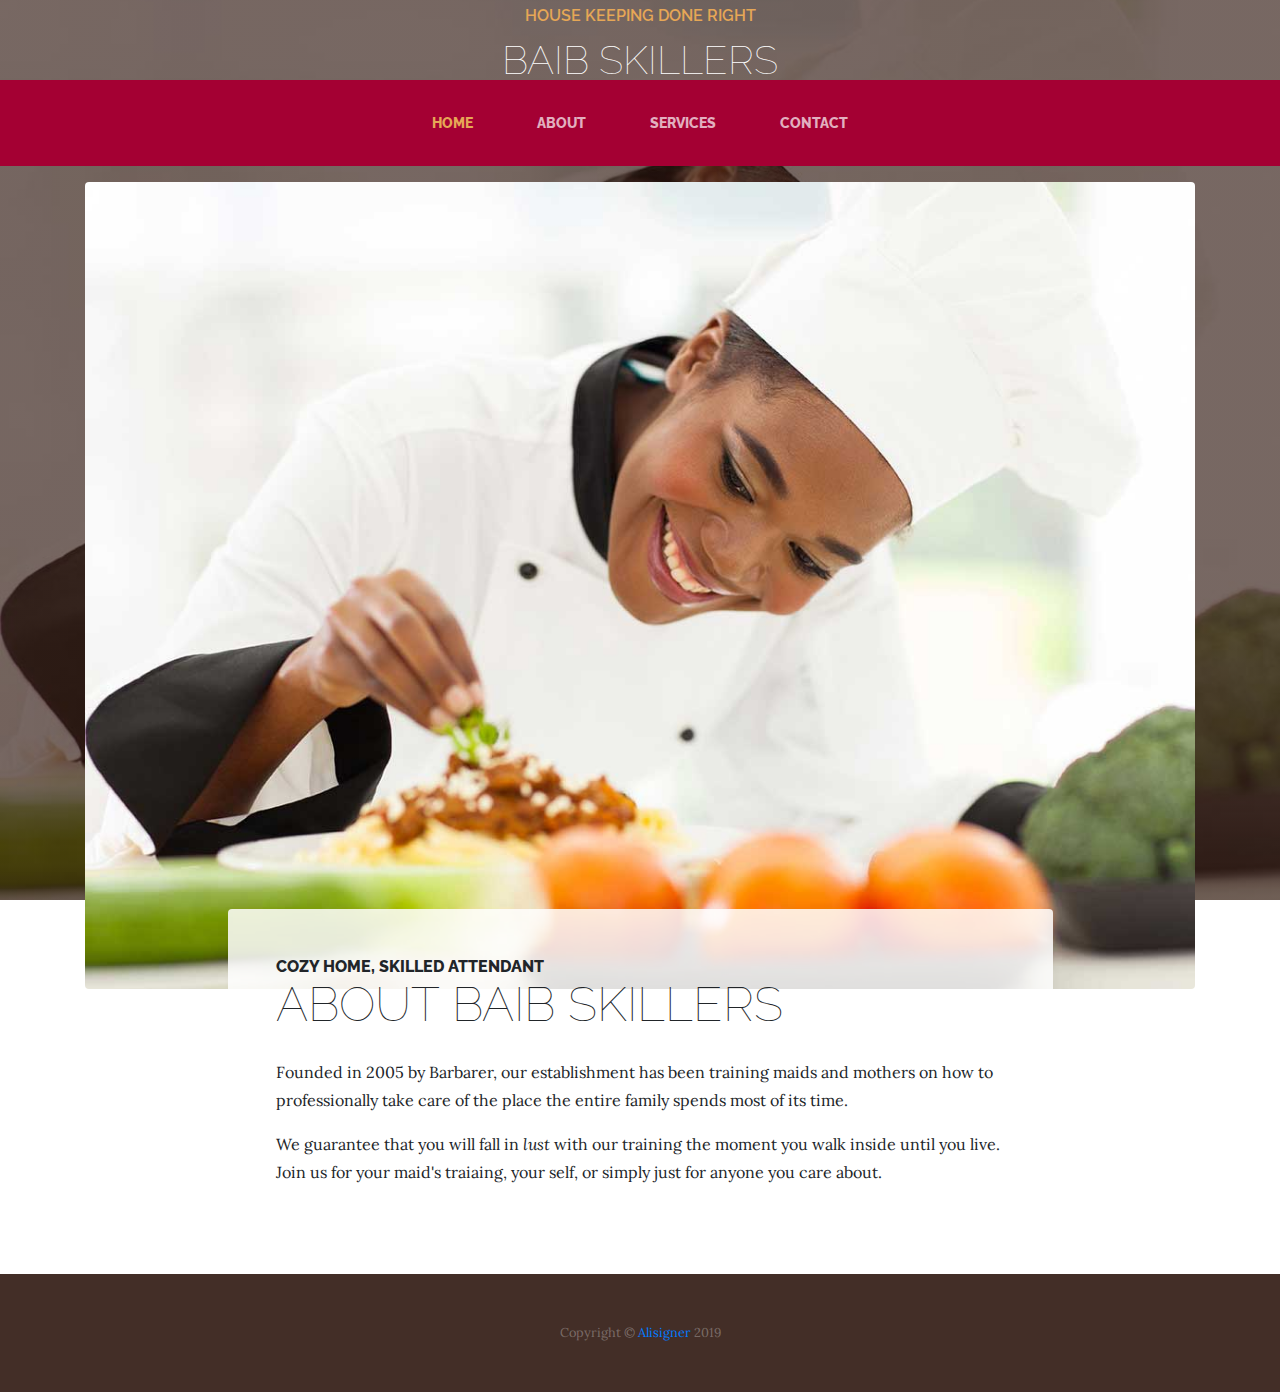
==== about.html @ b8b22971 "Add app files" ====
<!DOCTYPE html>
<html lang="en">

<head>

  <meta charset="utf-8">
  <meta name="viewport" content="width=device-width, initial-scale=1, shrink-to-fit=no">
  <meta name="description" content="">
  <meta name="author" content="">

  <title>Baib</title>

  <!-- Bootstrap core CSS -->
  <link href="vendor/bootstrap/css/bootstrap.min.css" rel="stylesheet">

  <!-- Custom fonts for this template -->
  <link href="https://fonts.googleapis.com/css?family=Raleway:100,100i,200,200i,300,300i,400,400i,500,500i,600,600i,700,700i,800,800i,900,900i" rel="stylesheet">
  <link href="https://fonts.googleapis.com/css?family=Lora:400,400i,700,700i" rel="stylesheet">

  <!-- Custom styles for this template -->
  <link href="css/business-casual.css" rel="stylesheet">

</head>

<body>

  <h1 class="site-heading text-center text-white d-none d-lg-block">
    <span class="site-heading-upper text-primary mb-3">House Keeping done right</span>
    <span class="site-heading-lower">Baib Skillers</span>
  </h1>

  <!-- Navigation -->
  <nav class="navbar navbar-expand-lg navbar-dark py-lg-4" id="mainNav">
    <div class="container">
      <a class="navbar-brand text-uppercase text-expanded font-weight-bold d-lg-none" href="#">Baib skillers</a>
      <button class="navbar-toggler" type="button" data-toggle="collapse" data-target="#navbarResponsive" aria-controls="navbarResponsive" aria-expanded="false" aria-label="Toggle navigation">
        <span class="navbar-toggler-icon"></span>
      </button>
      <div class="collapse navbar-collapse" id="navbarResponsive">
        <ul class="navbar-nav mx-auto">
          <li class="nav-item active px-lg-4">
            <a class="nav-link text-uppercase text-expanded" href="index.html">Home
              <span class="sr-only">(current)</span>
            </a>
          </li>
          <li class="nav-item px-lg-4">
            <a class="nav-link text-uppercase text-expanded" href="about.html">About</a>
          </li>
          <li class="nav-item px-lg-4">
            <a class="nav-link text-uppercase text-expanded" href="services.html">Services</a>
          </li>
          <li class="nav-item px-lg-4">
            <a class="nav-link text-uppercase text-expanded" href="contact.html">Contact</a>
          </li>
        </ul>
      </div>
    </div>
  </nav>

  <section class="page-section about-heading">
    <div class="container">
      <img class="img-fluid rounded about-heading-img mb-3 mb-lg-0" src="img/about.jpg" alt="">
      <div class="about-heading-content">
        <div class="row">
          <div class="col-xl-9 col-lg-10 mx-auto">
            <div class="bg-faded rounded p-5">
              <h2 class="section-heading mb-4">
                <span class="section-heading-upper">Cozy Home, Skilled attendant</span>
                <span class="section-heading-lower">About Baib Skillers</span>
              </h2>
              <p>Founded in 2005 by Barbarer, our establishment has been training maids and mothers on how to professionally take care of the place the entire family spends most of its time.</p>
              <p class="mb-0">We guarantee that you will fall in <em>lust</em> with our training the moment you walk inside until you live. Join us for your maid's traiaing, your self, or simply just for anyone you care about.</p>
            </div>
          </div>
        </div>
      </div>
    </div>
  </section>

  <footer class="footer text-faded text-center py-5">
    <div class="container">
      <p class="m-0 small">Copyright &copy; <a href="#"> Alisigner </a> 2019</p>
  </footer>

  <!-- Bootstrap core JavaScript -->
  <script src="vendor/jquery/jquery.min.js"></script>
  <script src="vendor/bootstrap/js/bootstrap.bundle.min.js"></script>

</body>

</html>
---- css/business-casual.css ----
/*!
 * Start Bootstrap - Business Casual v5.0.3 (https://startbootstrap.com/template-overviews/business-casual)
 * Copyright 2013-2019 Start Bootstrap
 * Licensed under MIT (https://github.com/BlackrockDigital/startbootstrap-business-casual/blob/master/LICENSE)
 */

body {
  font-family: 'Lora';
  background: -webkit-gradient(linear, left top, left bottom, from(rgba(47, 23, 15, 0.65))), url("../img/about.jpg");
  background: linear-gradient(rgba(47, 23, 15, 0.65)), url("../img/about.jpg");
  background-attachment: fixed;
  background-position: center;
  background-size: cover;
}

h1,
h2,
h3,
h4,
h5,
h6 {
  font-family: 'Raleway';
}

p {
  line-height: 1.75;
}

.text-faded {
  color: rgba(255, 255, 255, 0.3);
}

.site-heading {
  margin-top: 0.5rem;
  margin-bottom: 0.0rem;
  text-transform: uppercase;
  line-height: 1;
  font-family: 'Raleway';
}

.site-heading .site-heading-upper {
  display: block;
  font-size: 1rem;
  font-weight: 600;
}

.site-heading .site-heading-lower {
  font-size: 2.5rem;
  font-weight: 100;
  line-height: 2rem;
}

.page-section {
  margin-top: 1rem;
  margin-bottom: 2.5rem;
}

.section-heading {
  text-transform: uppercase;
}

.section-heading .section-heading-upper {
  display: block;
  font-size: 1rem;
  font-weight: 800;
}

.section-heading .section-heading-lower {
  display: block;
  font-size: 3rem;
  font-weight: 100;
}

.bg-faded {
  background-color: rgba(255, 255, 255, 0.85);
}

#mainNav {
  background-color:  #a40033;
  font-family: 'Raleway';
}

#mainNav .navbar-brand {
  color: #e6a756;
}

#mainNav .navbar-nav .nav-item .nav-link {
  color: rgba(255, 255, 255, 0.7);
  font-weight: 800;
}

#mainNav .navbar-nav .nav-item.active .nav-link {
  color: #e6a756;
}

@media (min-width: 992px) {
  #mainNav .navbar-nav .nav-item .nav-link {
    font-size: 0.9rem;
  }
  #mainNav .navbar-nav .nav-item .nav-link:hover {
    color: rgba(255, 255, 255, 0.4);
  }
  #mainNav .navbar-nav .nav-item.active .nav-link:hover {
    color: #e6a756;
  }
}

.btn-xl {
  font-weight: 700;
  font-size: 0.8rem;
  padding-top: 1.5rem;
  padding-bottom: 1.5rem;
  padding-left: 2rem;
  padding-right: 2rem;
}

.intro {
  position: relative;
}

@media (min-width: 992px) {
  .intro .intro-img {
    width: 75%;
    float: right;
  }
  .intro .intro-text {
    left: 0;
    width: 60%;
    margin-top: 3rem;
    position: absolute;
  }
  .intro .intro-text .intro-button {
    width: 100%;
    left: 0;
    position: absolute;
    bottom: -2rem;
  }
}

@media (min-width: 1200px) {
  .intro .intro-text {
    width: 45%;
  }
}

.cta {
  padding-top: 5rem;
  padding-bottom: 5rem;
  background-color: rgba(230, 167, 86, 0.9);
}

.cta .cta-inner {
  position: relative;
  padding: 3rem;
  margin: 0.5rem;
  background-color: rgba(255, 255, 255, 0.85);
}

.cta .cta-inner:before {
  border-radius: 0.5rem;
  content: '';
  position: absolute;
  top: -0.5rem;
  bottom: -0.5rem;
  left: -0.5rem;
  right: -0.5rem;
  border: 0.25rem solid rgba(255, 255, 255, 0.85);
}

@media (min-width: 992px) {
  .about-heading .about-heading-img {
    position: relative;
    z-index: 0;
  }
  .about-heading .about-heading-content {
    margin-top: -5rem;
    position: relative;
    z-index: 1;
  }
}

@media (min-width: 992px) {
  .product-item .product-item-title {
    position: relative;
    z-index: 1;
    margin-bottom: -3rem;
  }
  .product-item .product-item-img {
    position: relative;
    z-index: 0;
    max-width: 60vw;
  }
  .product-item .product-item-description {
    position: relative;
    z-index: 1;
    margin-top: -3rem;
    max-width: 50vw;
  }
}

.list-hours {
  font-size: 0.9rem;
}

.list-hours .list-hours-item {
  border-bottom: 1px solid rgba(230, 167, 86, 0.5);
  padding-bottom: .25rem;
  margin-bottom: 1rem;
  font-style: italic;
}

.list-hours .list-hours-item.today {
  font-weight: bold;
  color: #e6a756;
}

@media (min-width: 992px) {
  .list-hours {
    width: 50%;
    font-size: 1.1rem;
  }
}

.address strong {
  font-size: 1.2rem;
}

.footer {
  background-color: rgba(47, 23, 15, 0.9);
}

.text-primary {
  color: #e6a756 !important;
}

.bg-primary {
  background-color: #e6a756 !important;
}

.btn {
  -webkit-box-shadow: 0px 3px 3px 0px rgba(33, 37, 41, 0.1);
  box-shadow: 0px 3px 3px 0px rgba(33, 37, 41, 0.1);
}

.btn-primary {
  background-color: #e6a756;
  border-color: #e6a756;
}

.btn-primary:hover, .btn-primary:focus, .btn-primary:active {
  background-color: #df902a;
  border-color: #df902a;
}

.font-weight-light {
  font-weight: 100 !important;
}
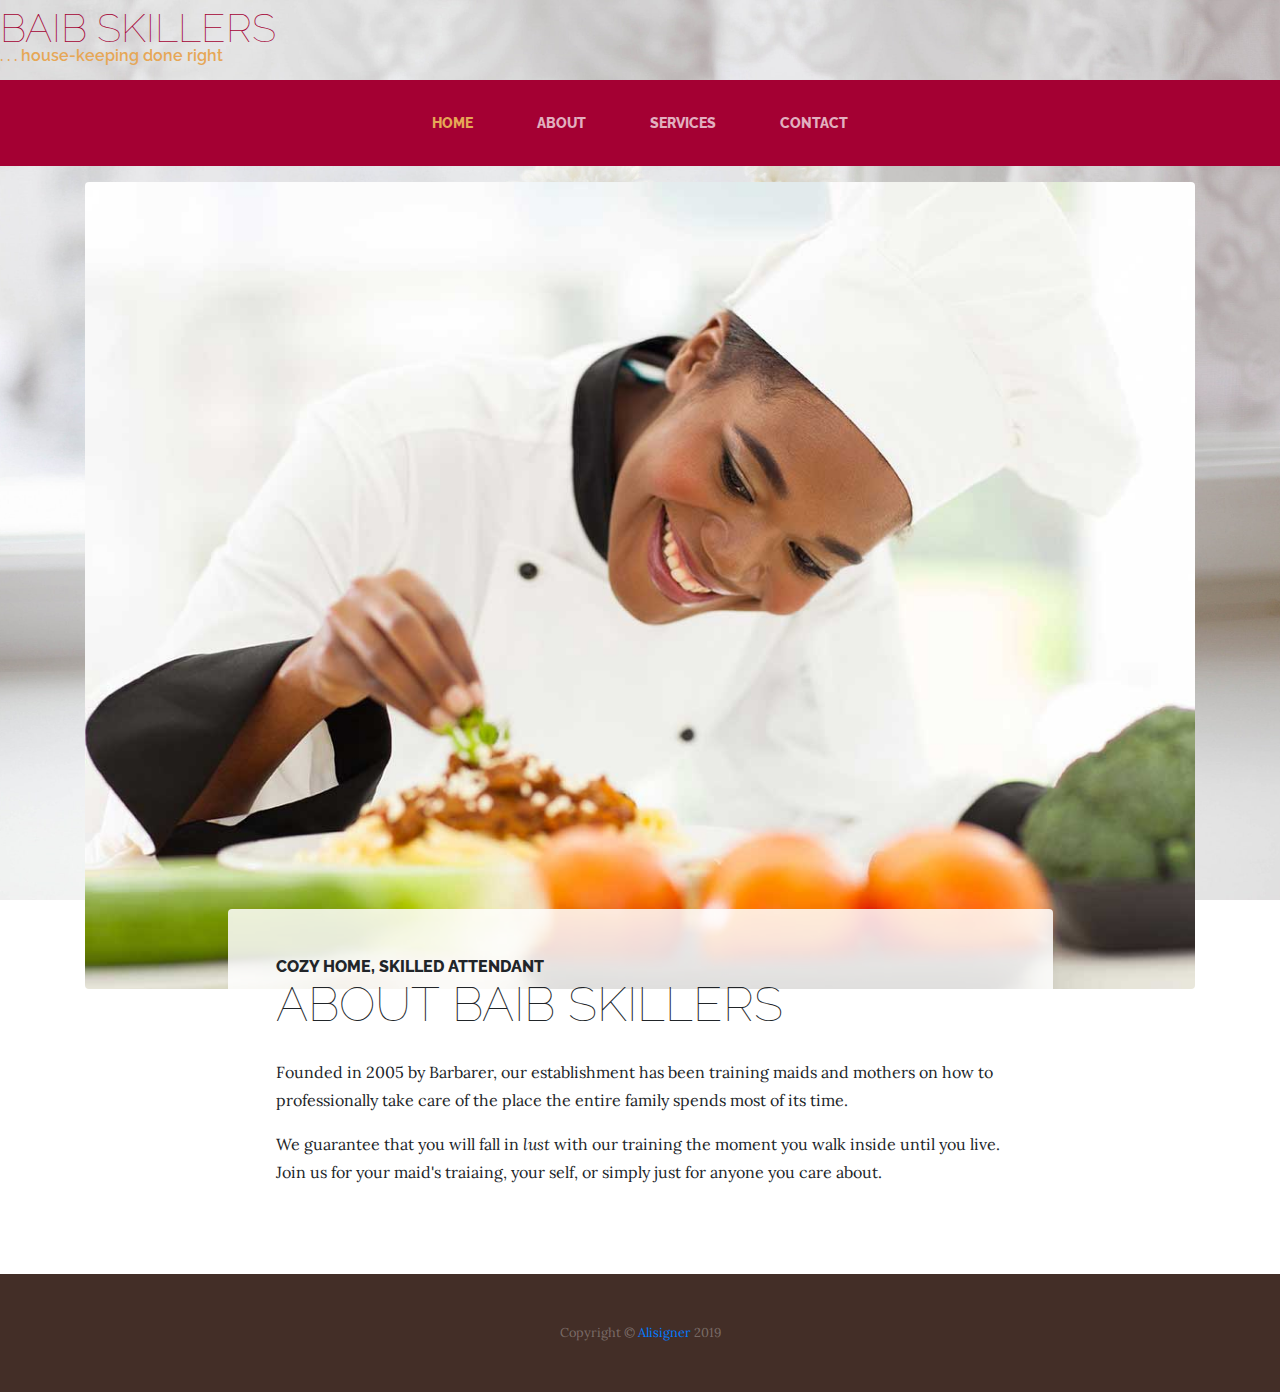
==== commit a6431a7b: "edit index" ====
--- a/about.html
+++ b/about.html
@@ -24,9 +24,9 @@
 
 <body>
 
-  <h1 class="site-heading text-center text-white d-none d-lg-block">
-    <span class="site-heading-upper text-primary mb-3">House Keeping done right</span>
-    <span class="site-heading-lower">Baib Skillers</span>
+  <h1 class="site-heading  text-white d-none d-lg-block">
+    <span class="site-heading-lower txt-collor">Baib Skillers</span>
+    <span class="site-heading-upper text-primary mb-3" style="text-transform:lowercase; margin-right-right: 10px; ">  . . .  House-Keeping done right</span>
   </h1>
 
   <!-- Navigation -->
--- a/css/business-casual.css
+++ b/css/business-casual.css
@@ -6,8 +6,8 @@
 
 body {
   font-family: 'Lora';
-  background: -webkit-gradient(linear, left top, left bottom, from(rgba(47, 23, 15, 0.65))), url("../img/about.jpg");
-  background: linear-gradient(rgba(47, 23, 15, 0.65)), url("../img/about.jpg");
+  background: -webkit-gradient(linear, left top, left bottom, from(rgba(00, 00, 00, 0))), url("../img/newpic.jpg");
+  background: linear-gradient(rgba(00, 00, 00, 0)), url("../img/newpic.jpg");
   background-attachment: fixed;
   background-position: center;
   background-size: cover;
@@ -255,3 +255,7 @@
 .font-weight-light {
   font-weight: 100 !important;
 }
+
+.txt-collor{
+  color: #a40033;
+}
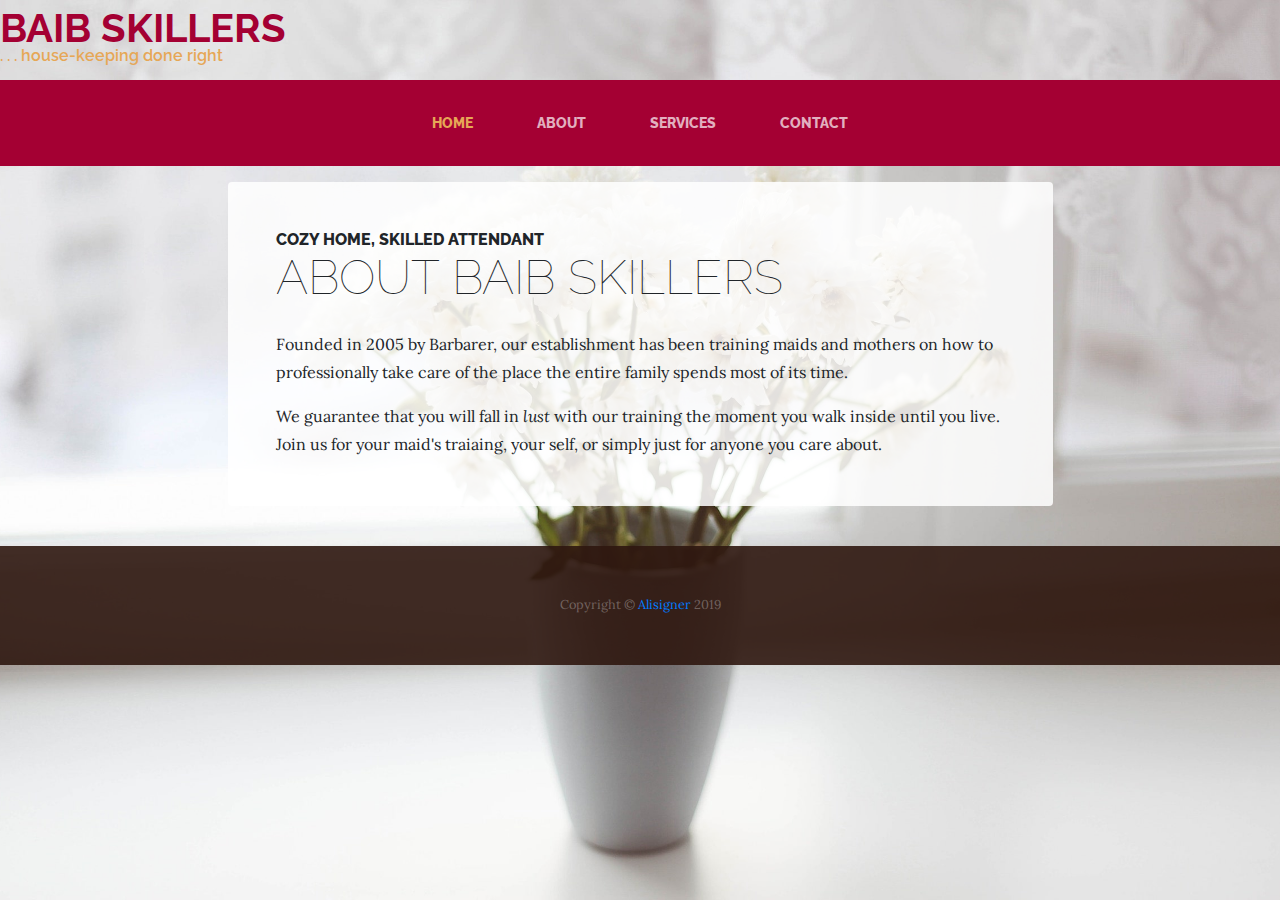
==== commit a3a50d8c: "edit index" ====
--- a/about.html
+++ b/about.html
@@ -59,7 +59,7 @@
 
   <section class="page-section about-heading">
     <div class="container">
-      <img class="img-fluid rounded about-heading-img mb-3 mb-lg-0" src="img/about.jpg" alt="">
+      <!-- <img class="img-fluid rounded about-heading-img mb-3 mb-lg-0" src="img/about.jpg" alt=""> -->
       <div class="about-heading-content">
         <div class="row">
           <div class="col-xl-9 col-lg-10 mx-auto">
--- a/css/business-casual.css
+++ b/css/business-casual.css
@@ -46,7 +46,7 @@
 
 .site-heading .site-heading-lower {
   font-size: 2.5rem;
-  font-weight: 100;
+  /*font-weight: 100;*/
   line-height: 2rem;
 }
 
@@ -173,7 +173,7 @@
     z-index: 0;
   }
   .about-heading .about-heading-content {
-    margin-top: -5rem;
+    margin-top: 1rem;
     position: relative;
     z-index: 1;
   }
@@ -258,4 +258,40 @@
 
 .txt-collor{
   color: #a40033;
-}
+  font-weight: bolder;
+}
+
+.pb{
+  padding-bottom: 1rem;
+}
+.sv-txt{
+  color: #a40033;
+
+
+}
+a.sv-txt:hover{
+  text-decoration-style : none;
+}
+
+.ck{
+
+}
+
+.ck a:hover{
+  text-decoration-style : none;
+  text-underline-position: none;
+}
+
+.pophead{
+  background-color: white;
+  color: blue;
+}
+
+.popbody{
+  background-color: white;
+
+}
+
+.poppad{
+  padding: 8px;
+}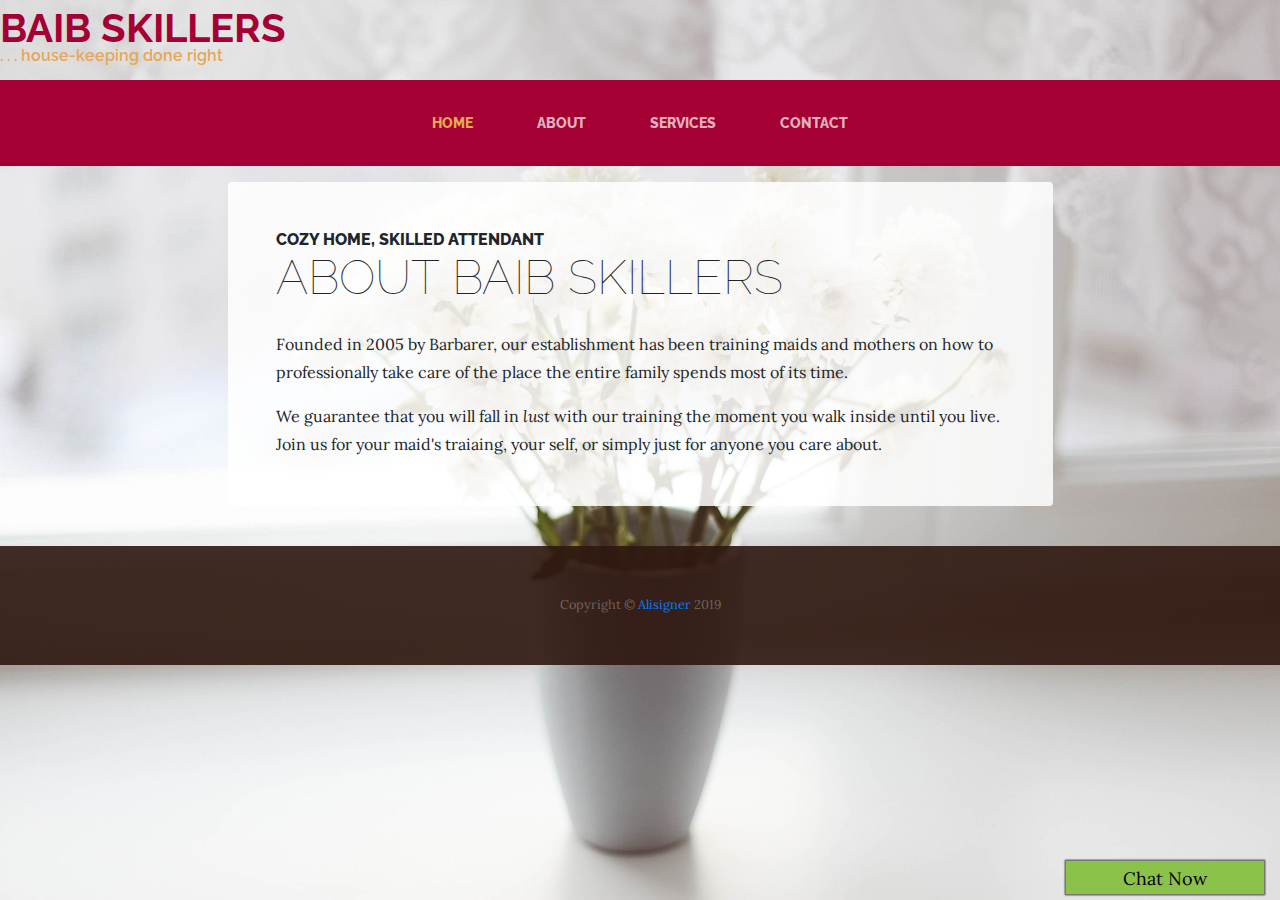
==== commit d45b9c88: "edit site" ====
--- a/about.html
+++ b/about.html
@@ -19,6 +19,8 @@
 
   <!-- Custom styles for this template -->
   <link href="css/business-casual.css" rel="stylesheet">
+  <link href="css/chat.css" rel="stylesheet">
+
 
 </head>
 
@@ -76,6 +78,12 @@
       </div>
     </div>
   </section>
+  <div class="chat-box finger">
+<div class="chat-closed"> Chat Now </div>
+<div class="chat-header hide"><div class="box"></div>Online Support</div>
+<div class="chat-content hide">
+</div>
+</div>
 
   <footer class="footer text-faded text-center py-5">
     <div class="container">
@@ -85,6 +93,13 @@
   <!-- Bootstrap core JavaScript -->
   <script src="vendor/jquery/jquery.min.js"></script>
   <script src="vendor/bootstrap/js/bootstrap.bundle.min.js"></script>
+  <script src="vendor/jquery/jquery.min.js"></script>
+  <script src="main.js"></script>
+
+  <script type="text/javascript">
+ $(document).ready(function(){
+   chatfun();});
+</script>
 
 </body>
 
--- a/css/chat.css
+++ b/css/chat.css
@@ -0,0 +1,54 @@
+.chat-box {
+    position:fixed;
+    right:15px;
+    bottom:5px;
+    box-shadow:0 0 0.1em #000;
+}
+
+.chat-closed {
+    width: 200px;
+    height: 35px;
+    background: #8bc34a;
+    line-height: 35px;
+    font-size: 18px;
+    text-align: center;
+    border:1px solid #777;
+    color: #000;
+}
+
+.chat-header {
+    width: 200px;
+    height: 35px;
+    background: #8bc34a;
+    line-height: 33px;
+    text-indent: 20px;
+    border:1px solid #777;
+    border-bottom:none;
+}
+
+.chat-content{
+    width:200px;
+    height:300px;
+    background:#ffffff;
+    border:1px solid #777;
+    overflow-y:auto;
+    word-wrap: break-word;
+}
+
+.box{
+    width:10px;
+    height:10px;
+    background:green;
+    float:left;
+    position:relative;
+    top: 11px;
+    left: 10px;
+    border:1px solid #ededed;
+}
+
+.hide {
+    display:none;
+}
+.finger:hover{
+    cursor: pointer;
+}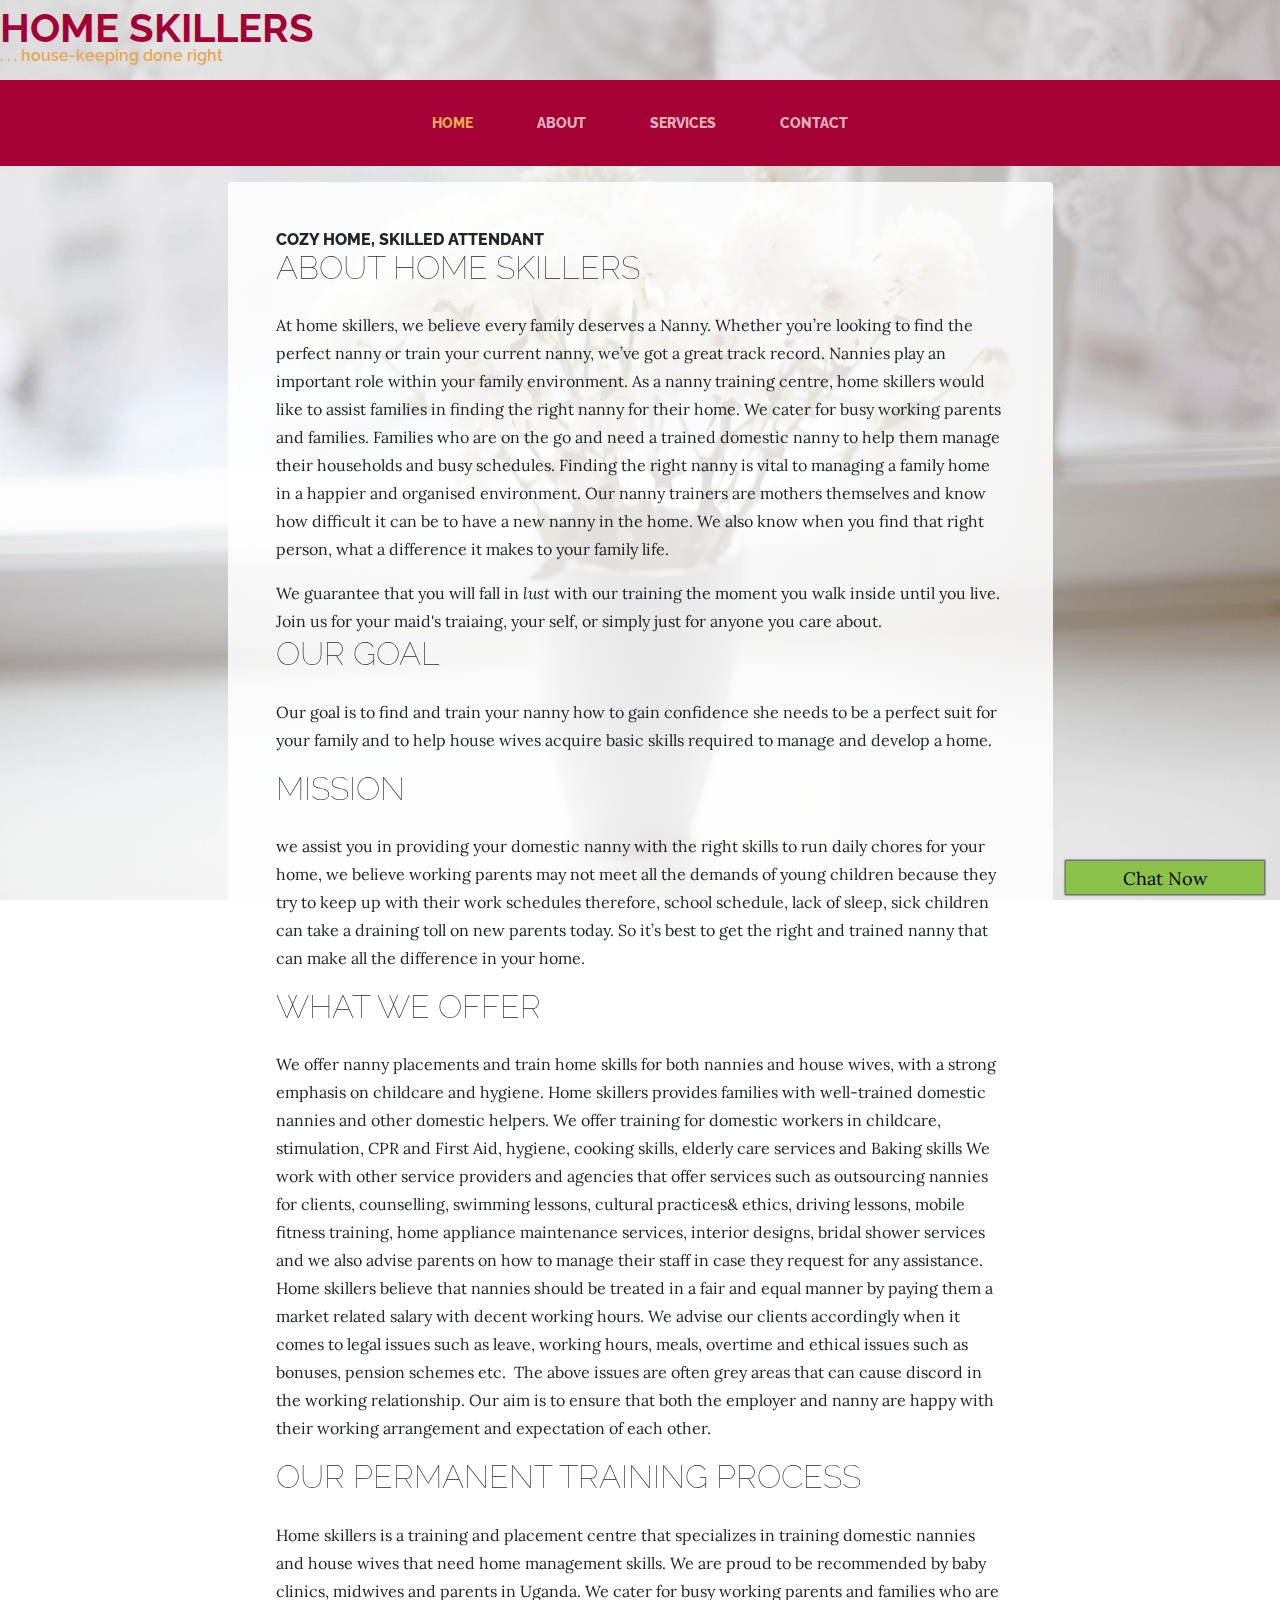
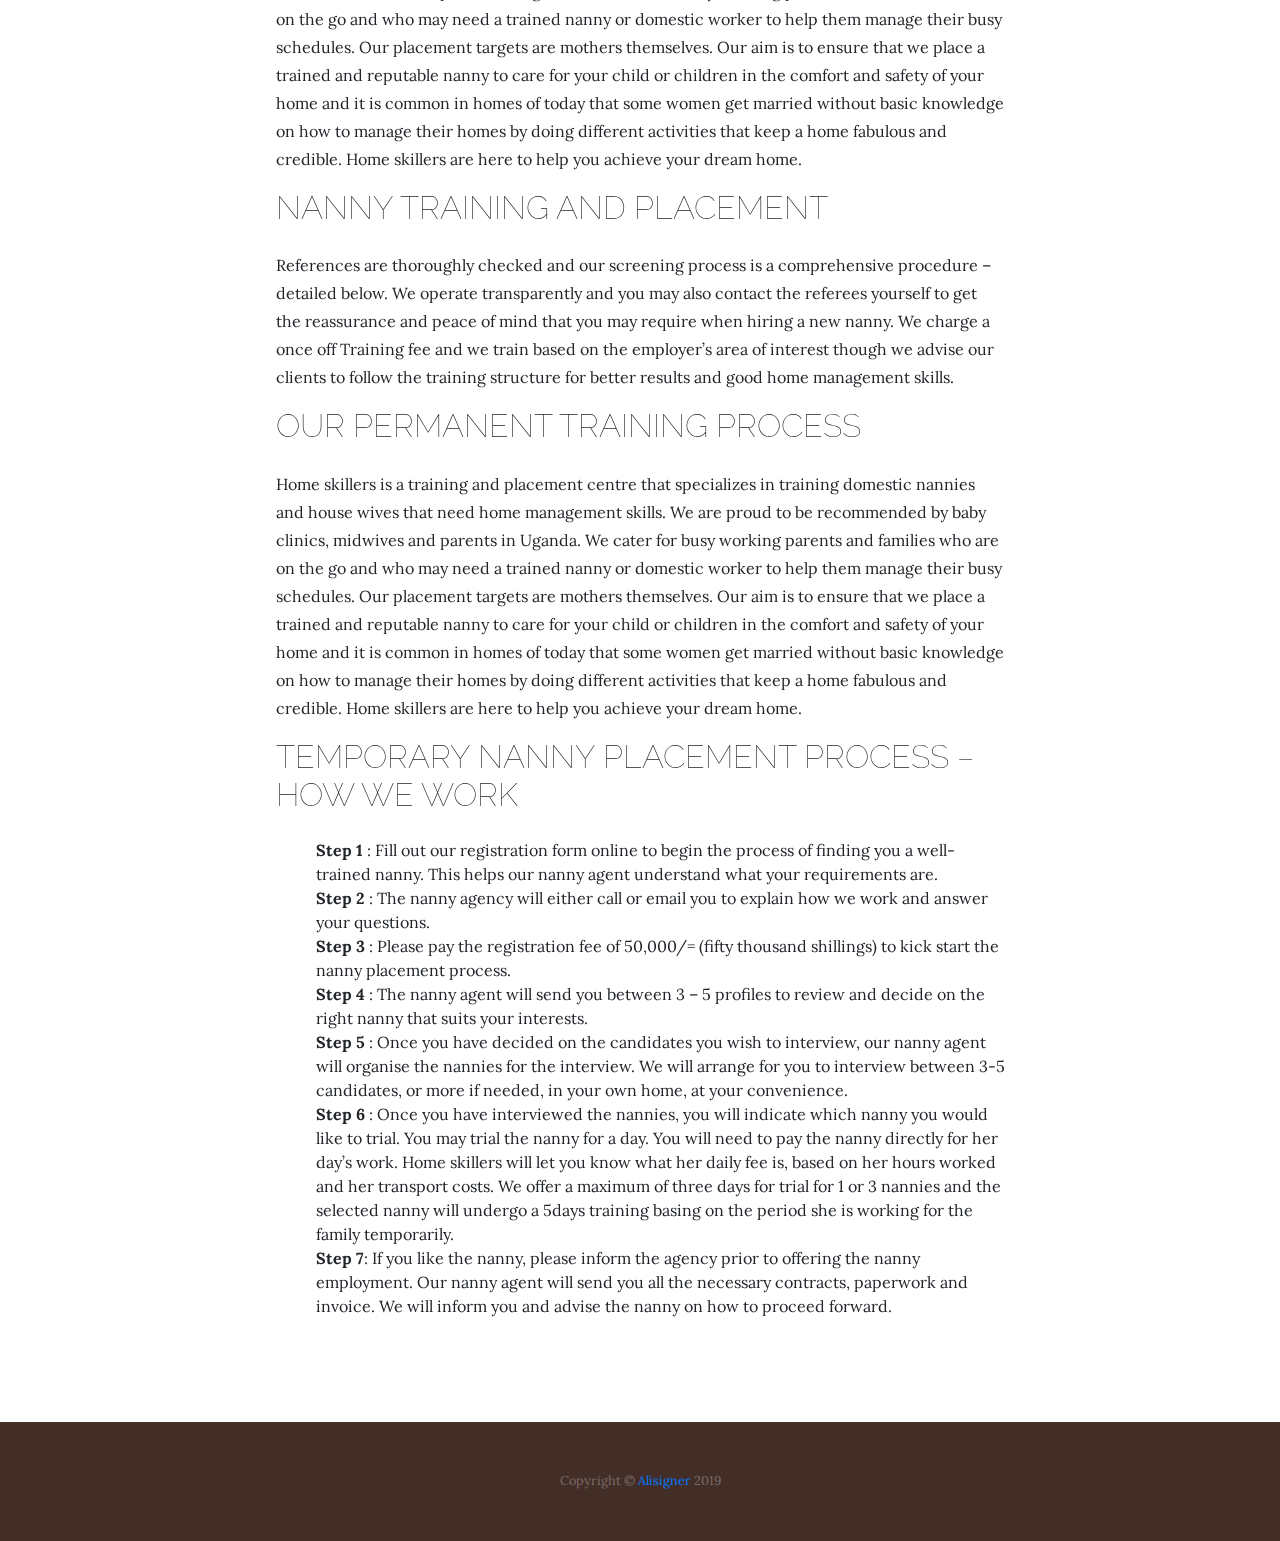
==== commit 6656c088: "Add updates" ====
--- a/about.html
+++ b/about.html
@@ -8,7 +8,7 @@
   <meta name="description" content="">
   <meta name="author" content="">
 
-  <title>Baib</title>
+  <title>Home Skillers | About</title>
 
   <!-- Bootstrap core CSS -->
   <link href="vendor/bootstrap/css/bootstrap.min.css" rel="stylesheet">
@@ -27,7 +27,7 @@
 <body>
 
   <h1 class="site-heading  text-white d-none d-lg-block">
-    <span class="site-heading-lower txt-collor">Baib Skillers</span>
+    <span class="site-heading-lower txt-collor">Home Skillers</span>
     <span class="site-heading-upper text-primary mb-3" style="text-transform:lowercase; margin-right-right: 10px; ">  . . .  House-Keeping done right</span>
   </h1>
 
@@ -68,10 +68,106 @@
             <div class="bg-faded rounded p-5">
               <h2 class="section-heading mb-4">
                 <span class="section-heading-upper">Cozy Home, Skilled attendant</span>
-                <span class="section-heading-lower">About Baib Skillers</span>
-              </h2>
-              <p>Founded in 2005 by Barbarer, our establishment has been training maids and mothers on how to professionally take care of the place the entire family spends most of its time.</p>
+                <span class="section-heading-lower">About Home Skillers</span>
+              </h2>
+              <p>At home skillers, we believe every family deserves a Nanny. Whether you’re looking to find the perfect nanny or train your current nanny, we’ve got a great track record.
+Nannies play an important role within your family environment. As a nanny training centre, home skillers would like to assist families in finding the right nanny for their home. We cater for busy working parents and families. Families who are on the go and need a trained domestic nanny to help them manage their households and busy schedules.
+Finding the right nanny is vital to managing a family home in a happier and organised environment.
+Our nanny trainers are mothers themselves and know how difficult it can be to have a new nanny in the home. We also know when you find that right person, what a difference it makes to your family life.</p>
               <p class="mb-0">We guarantee that you will fall in <em>lust</em> with our training the moment you walk inside until you live. Join us for your maid's traiaing, your self, or simply just for anyone you care about.</p>
+
+              <h2 class="section-heading mb-4">
+                <span class="section-heading-lower">Our goal</span>
+              </h2>
+                <p>
+                  Our goal is to find and train your nanny how to gain confidence she needs to be a perfect suit for your family and to help house wives acquire basic skills required to manage and develop a home.
+                </p>
+
+                <h2 class="section-heading mb-4">
+                <span class="section-heading-lower">Mission</span>
+              </h2>
+
+              <p>
+                we  assist you in providing your domestic nanny with the right skills to run daily chores for your home, we believe  working parents may not meet all the demands of young children because they try to keep up with their work schedules therefore, school schedule,  lack of sleep, sick children can take a draining toll on new parents today. So it’s best to get the right and trained nanny that can make all the difference in your home.
+              </p>
+
+               <h2 class="section-heading mb-4">
+                <span class="section-heading-lower">WHAT WE OFFER</span>
+              </h2>
+              <p>
+                We offer nanny placements and train home skills for both nannies and house wives, with a strong emphasis on childcare and hygiene. Home skillers provides families with well-trained domestic nannies and other domestic helpers. We offer training for domestic workers in childcare, stimulation, CPR and First Aid, hygiene, cooking skills, elderly care services and Baking skills
+We work with other service providers and agencies that offer services such as outsourcing nannies for clients, counselling, swimming lessons, cultural practices& ethics, driving lessons, mobile fitness training, home appliance maintenance services, interior designs, bridal shower services and we also advise parents on how to manage their staff in case they request for any assistance.
+Home skillers believe that nannies should be treated in a fair and equal manner by paying them a market related salary with decent working hours.
+We advise our clients accordingly when it comes to legal issues such as leave, working hours, meals, overtime and ethical issues such as bonuses, pension schemes etc.  The above issues are often grey areas that can cause discord in the working relationship. Our aim is to ensure that both the employer and nanny are happy with their working arrangement and expectation of each other.
+              </p>
+
+               <h2 class="section-heading mb-4">
+                <span class="section-heading-lower style">OUR PERMANENT TRAINING PROCESS</span>
+              </h2>
+              <p>
+                Home skillers is a training and placement centre that specializes in training domestic nannies and house wives that need home management skills. We are proud to be recommended by baby clinics, midwives and parents in Uganda. We cater for busy working parents and families who are on the go and who may need a trained nanny or domestic worker to help them manage their busy schedules. Our placement targets are mothers themselves.
+Our aim is to ensure that we place a trained and reputable nanny to care for your child or children in the comfort and safety of your home and it is common in homes of today that some women get married without basic knowledge on how to manage their homes by doing different activities that keep a home fabulous and credible. Home skillers are here to help you achieve your dream home.
+              </p>
+
+               <h2 class="section-heading mb-4">
+                <span class="section-heading-lower">NANNY TRAINING AND PLACEMENT</span>
+              </h2>
+              <p>
+                References are thoroughly checked and our screening process is a comprehensive procedure – detailed below. We operate transparently and you may also contact the referees yourself to get the reassurance and peace of mind that you may require when hiring a new nanny.
+We charge a once off Training fee and we train based on the employer’s area of interest though we  advise our clients to follow the training structure for better results and good home management skills.
+              </p>
+
+              <h2 class="section-heading mb-4">
+                <span class="section-heading-lower">OUR PERMANENT TRAINING PROCESS</span>
+              </h2>
+              <p>
+                Home skillers is a training and placement centre that specializes in training domestic nannies and house wives that need home management skills. We are proud to be recommended by baby clinics, midwives and parents in Uganda. We cater for busy working parents and families who are on the go and who may need a trained nanny or domestic worker to help them manage their busy schedules. Our placement targets are mothers themselves.
+Our aim is to ensure that we place a trained and reputable nanny to care for your child or children in the comfort and safety of your home and it is common in homes of today that some women get married without basic knowledge on how to manage their homes by doing different activities that keep a home fabulous and credible. Home skillers are here to help you achieve your dream home.
+              </p>
+
+               <h2 class="section-heading mb-4">
+                <span class="section-heading-lower ctnhead">TEMPORARY NANNY PLACEMENT PROCESS – HOW WE WORK</span>
+              </h2>
+              <p >
+                <ul class="ctmstlst">
+                  <li>
+                   <span class="ctnstep"> Step 1 </span>:
+Fill out our registration form online to begin the process of finding you a well-trained nanny. This helps our nanny agent understand what your requirements are.
+                  </li>
+                  <li>
+                   <span class="ctnstep">  Step 2 </span>:
+      The nanny agency will either call or email you to explain how we work and answer your questions.
+                  </li>
+
+                  <li>
+                  <span class="ctnstep">  Step 3  </span>:
+Please pay the registration fee of 50,000/= (fifty thousand shillings) to kick start the nanny placement process.
+                  </li>
+
+                  <li>
+                    <span class="ctnstep"> Step 4 </span>:
+The nanny agent will send you between 3 – 5 profiles to review and decide on the right nanny that suits your interests.
+                  </li>
+
+                  <li>
+                    <span class="ctnstep"> Step 5 </span>:
+Once you have decided on the candidates you wish to interview, our nanny agent will organise the nannies for the interview. We will arrange for you to interview between 3-5 candidates, or more if needed, in your own home, at your convenience.
+                  </li>
+
+                  <li>
+                   <span class="ctnstep"> Step 6 </span>:
+Once you have interviewed the nannies, you will indicate which nanny you would like to trial. You may trial the nanny for a day. You will need to pay the nanny directly for her day’s work. Home skillers will let you know what her daily fee is, based on her hours worked and her transport costs. We offer a maximum of three days for trial for 1 or 3 nannies and the selected nanny will undergo a 5days training basing on the period she is working for the family temporarily. 
+                  </li>
+
+                  <li>
+                  <span class="ctnstep"> Step 7</span>:
+If you like the nanny, please inform the agency prior to offering the nanny employment. Our nanny agent will send you all the necessary contracts, paperwork and invoice. We will inform you and advise the nanny on how to proceed forward.
+                  </li>
+                </ul>
+                
+
+              </p>
+
             </div>
           </div>
         </div>
--- a/css/business-casual.css
+++ b/css/business-casual.css
@@ -67,7 +67,7 @@
 
 .section-heading .section-heading-lower {
   display: block;
-  font-size: 3rem;
+  font-size: 2rem;
   font-weight: 100;
 }
 
@@ -294,4 +294,22 @@
 
 .poppad{
   padding: 8px;
+}
+
+.ctnhead{
+    font-size: 14px important; 
+}
+
+.ctnstep{
+    font-weight: bolder;
+}
+
+.ctmstlst > li{
+  list-style: none;
+
+}
+
+.ctmlink a:hover{
+  text-decoration: none
+
 }